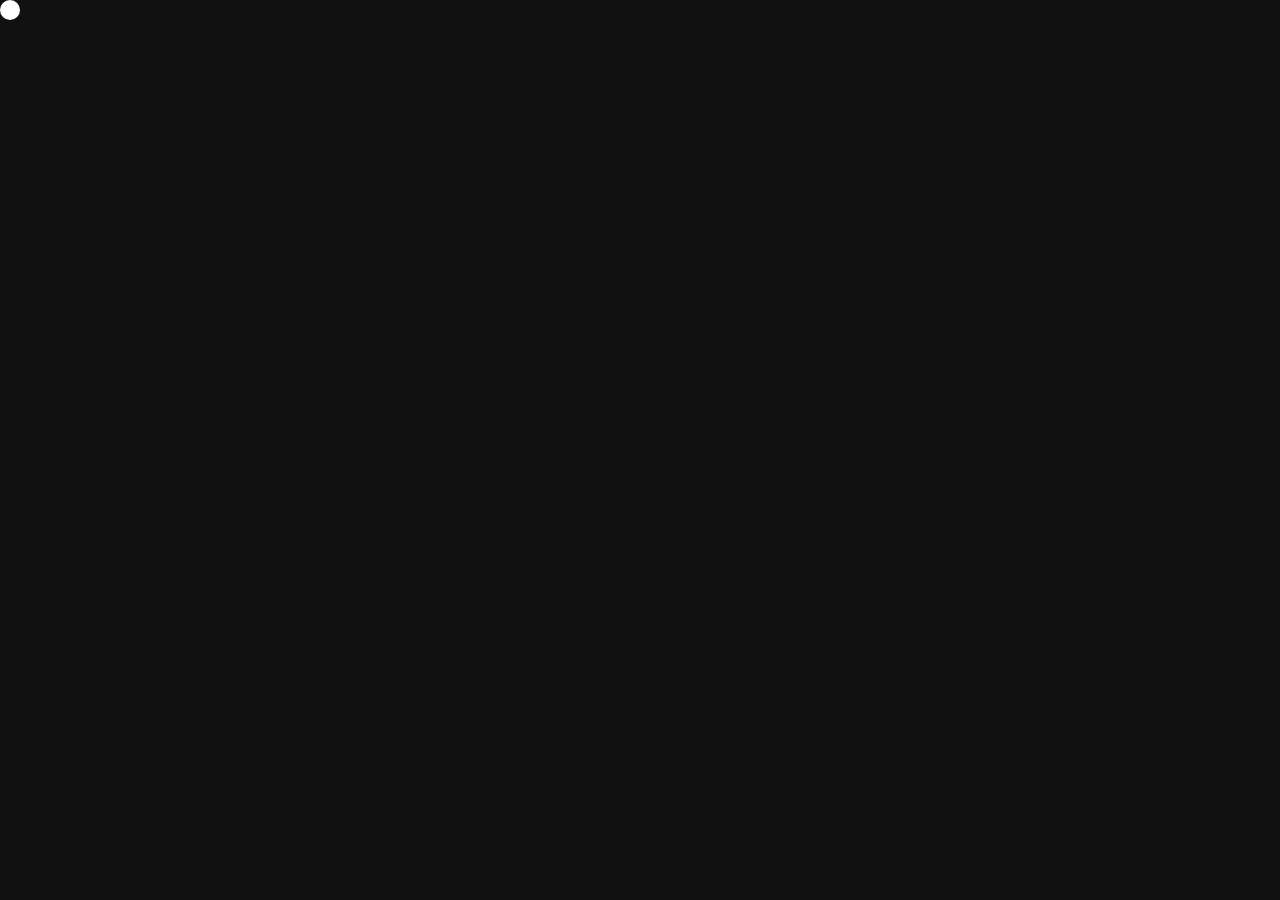
==== customCursor/index.html @ 5e77f1ec "custom cursor" ====
<!DOCTYPE html>
<html lang="en">
<head>
    <meta charset="UTF-8">
    <meta name="viewport" content="width=device-width, initial-scale=1.0">
    <link rel="stylesheet" href="style.css">
    
    <title>Document</title>
</head>
<body>
    <div id="main">
        <div id="cursor"></div>
    </div>

    
    <script src="https://cdnjs.cloudflare.com/ajax/libs/gsap/3.12.5/gsap.min.js" integrity="sha512-7eHRwcbYkK4d9g/6tD/mhkf++eoTHwpNM9woBxtPUBWm67zeAfFC+HrdoE2GanKeocly/VxeLvIqwvCdk7qScg==" crossorigin="anonymous" referrerpolicy="no-referrer"></script>
    <script src="https://cdnjs.cloudflare.com/ajax/libs/gsap/3.12.5/ScrollTrigger.min.js" integrity="sha512-onMTRKJBKz8M1TnqqDuGBlowlH0ohFzMXYRNebz+yOcc5TQr/zAKsthzhuv0hiyUKEiQEQXEynnXCvNTOk50dg==" crossorigin="anonymous" referrerpolicy="no-referrer"></script>
    <script src="script.js"></script>
</body>
</html>
---- customCursor/style.css ----
*{
    margin: 0;
    padding: 0;
    font-family: gilroy;
}

html,body{
    height: 100%;
    width: 100%;
}

#main{
    width: 100%;
    height: 100%;
    background-color: #111;
}

#cursor{
height: 20px;
width: 20px;
background-color: white;
border-radius: 50%;
position: fixed;
}
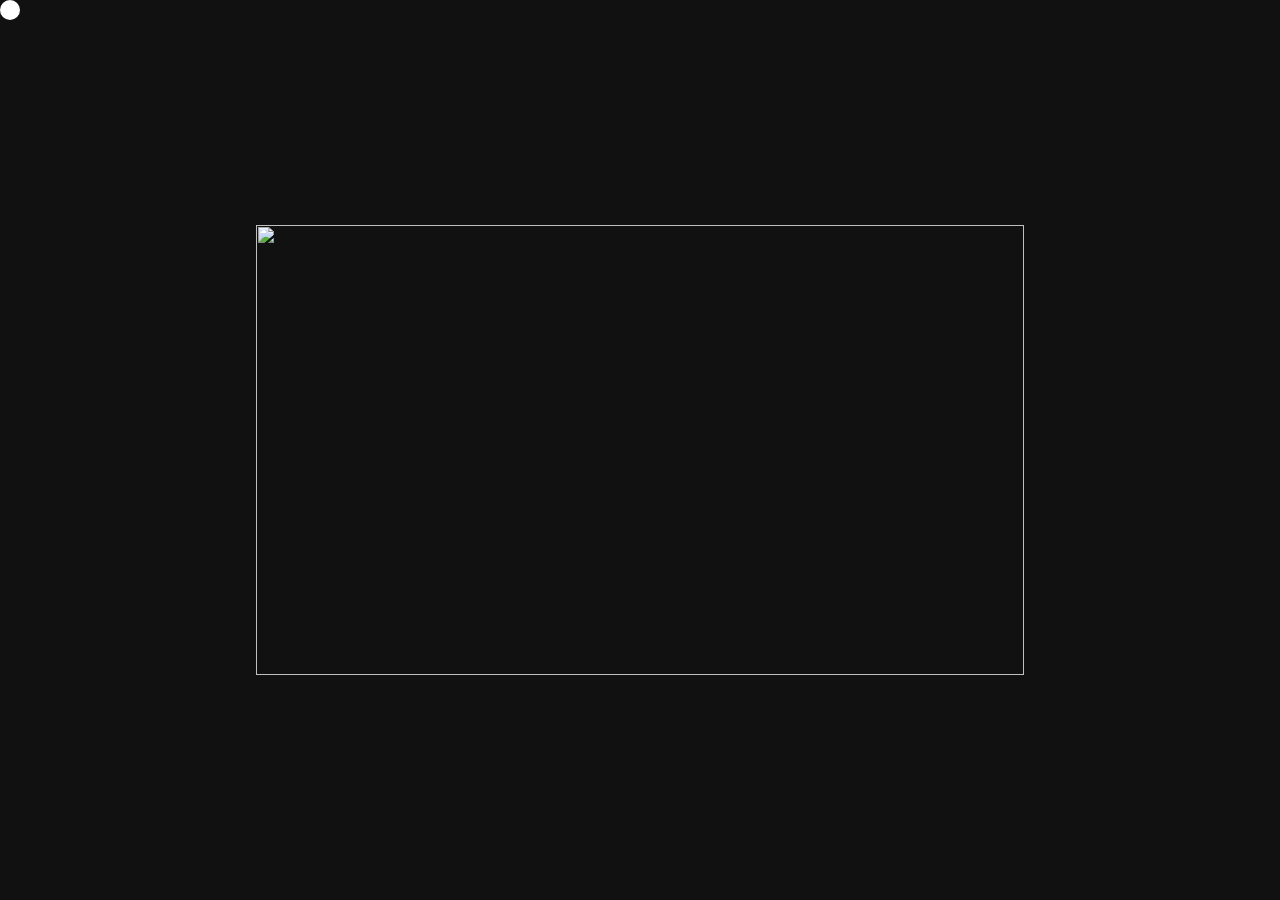
==== commit d5a7fb96: "custom cursor done" ====
--- a/customCursor/index.html
+++ b/customCursor/index.html
@@ -8,13 +8,16 @@
     <title>Document</title>
 </head>
 <body>
+    <div id="cursor"></div>
     <div id="main">
-        <div id="cursor"></div>
+        <div id="image">
+            <div id="overlay"></div>
+            <img src="https://letsenhance.io/static/8f5e523ee6b2479e26ecc91b9c25261e/1015f/MainAfter.jpg" alt="">
+        </div>
     </div>
 
     
     <script src="https://cdnjs.cloudflare.com/ajax/libs/gsap/3.12.5/gsap.min.js" integrity="sha512-7eHRwcbYkK4d9g/6tD/mhkf++eoTHwpNM9woBxtPUBWm67zeAfFC+HrdoE2GanKeocly/VxeLvIqwvCdk7qScg==" crossorigin="anonymous" referrerpolicy="no-referrer"></script>
-    <script src="https://cdnjs.cloudflare.com/ajax/libs/gsap/3.12.5/ScrollTrigger.min.js" integrity="sha512-onMTRKJBKz8M1TnqqDuGBlowlH0ohFzMXYRNebz+yOcc5TQr/zAKsthzhuv0hiyUKEiQEQXEynnXCvNTOk50dg==" crossorigin="anonymous" referrerpolicy="no-referrer"></script>
     <script src="script.js"></script>
 </body>
 </html>--- a/customCursor/style.css
+++ b/customCursor/style.css
@@ -13,12 +13,44 @@
     width: 100%;
     height: 100%;
     background-color: #111;
+    display: flex;
+    justify-content: center;
+    align-items: center;
 }
 
 #cursor{
 height: 20px;
+
 width: 20px;
 background-color: white;
 border-radius: 50%;
+font-family: poppins;
 position: fixed;
+font-size: 5px;
+font-weight: 800;
+display: flex;
+align-items: center;
+justify-content: center;
+text-align: center;
+z-index: 9;
+background-size: cover;
+}
+
+#image{
+    height:50vh;
+    width: 60vw;
+    position: relative;
+    
+}
+#image img{
+    height: 100%;
+    width: 100%;
+    object-fit: cover;
+}
+#overlay{
+    position: absolute;
+    width: 100%;
+    height: 100%;
+    background-color: transparent;
+    z-index: 10;
 }